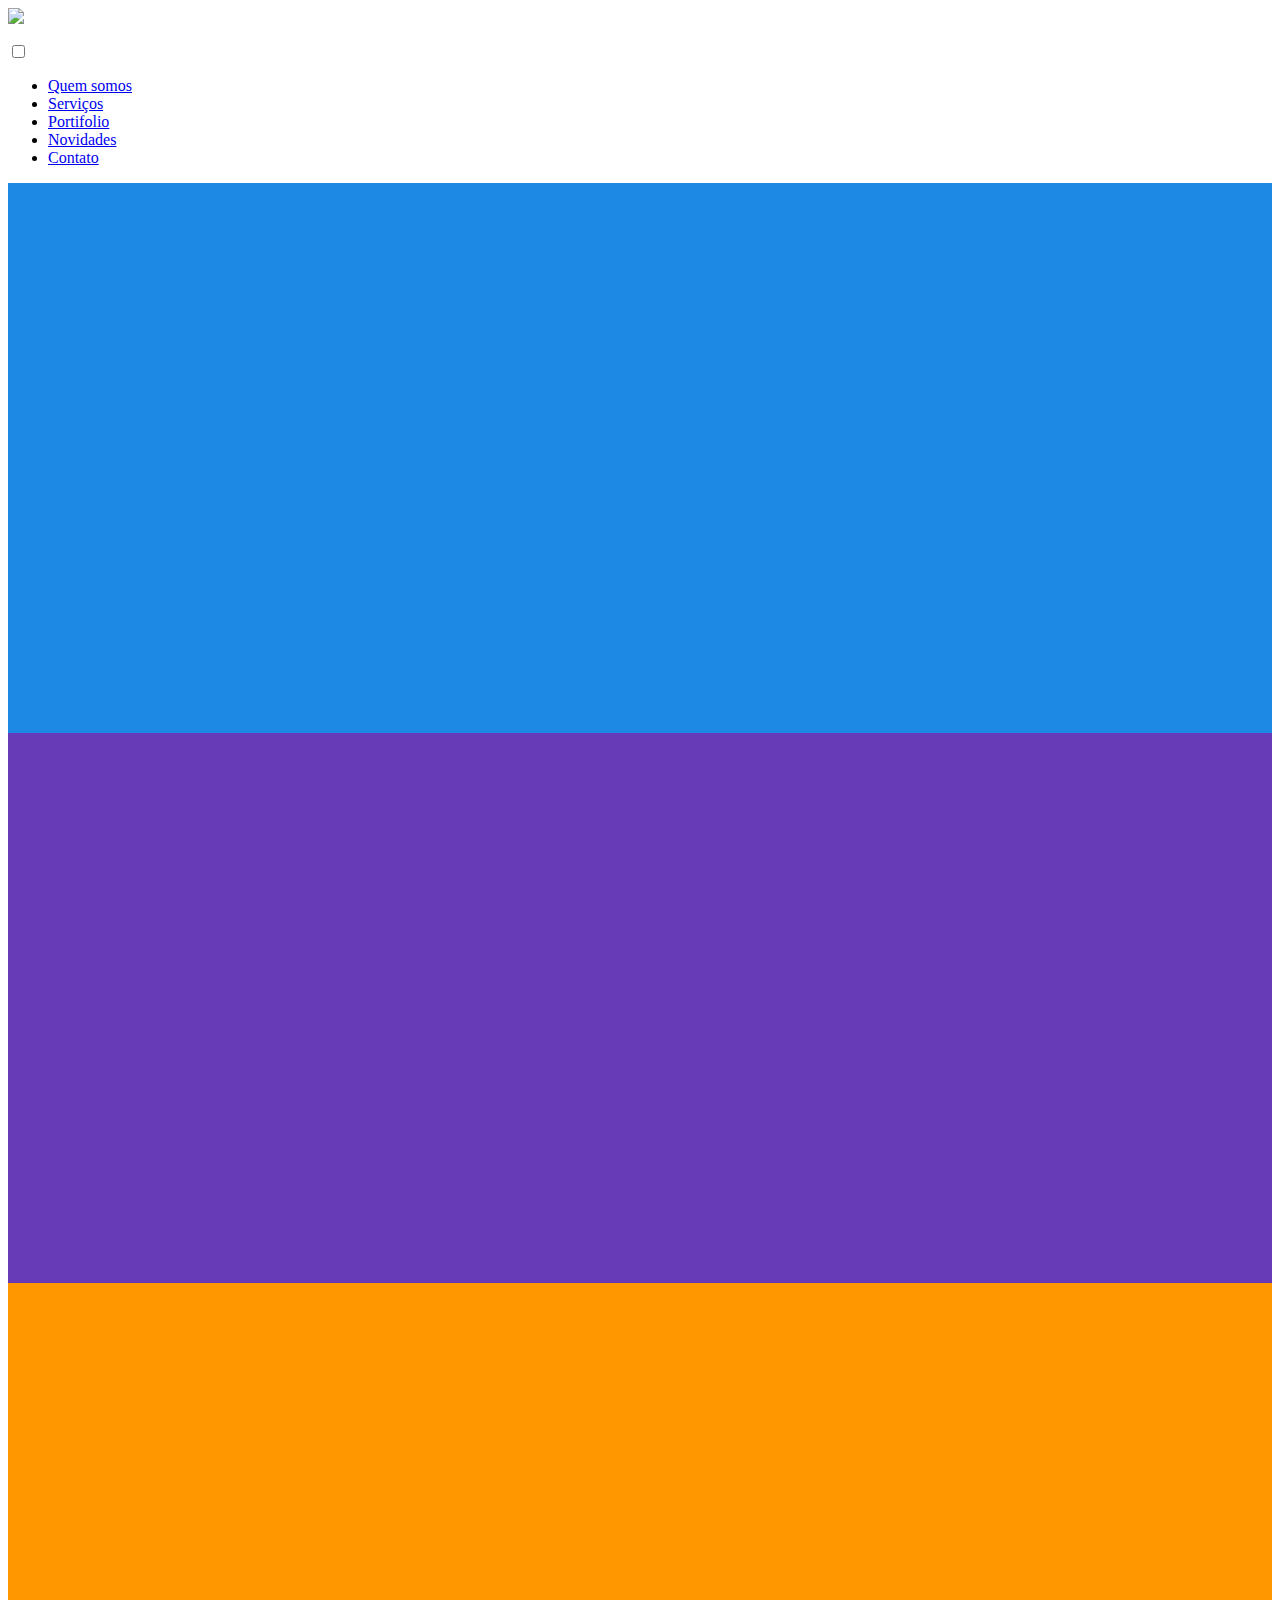
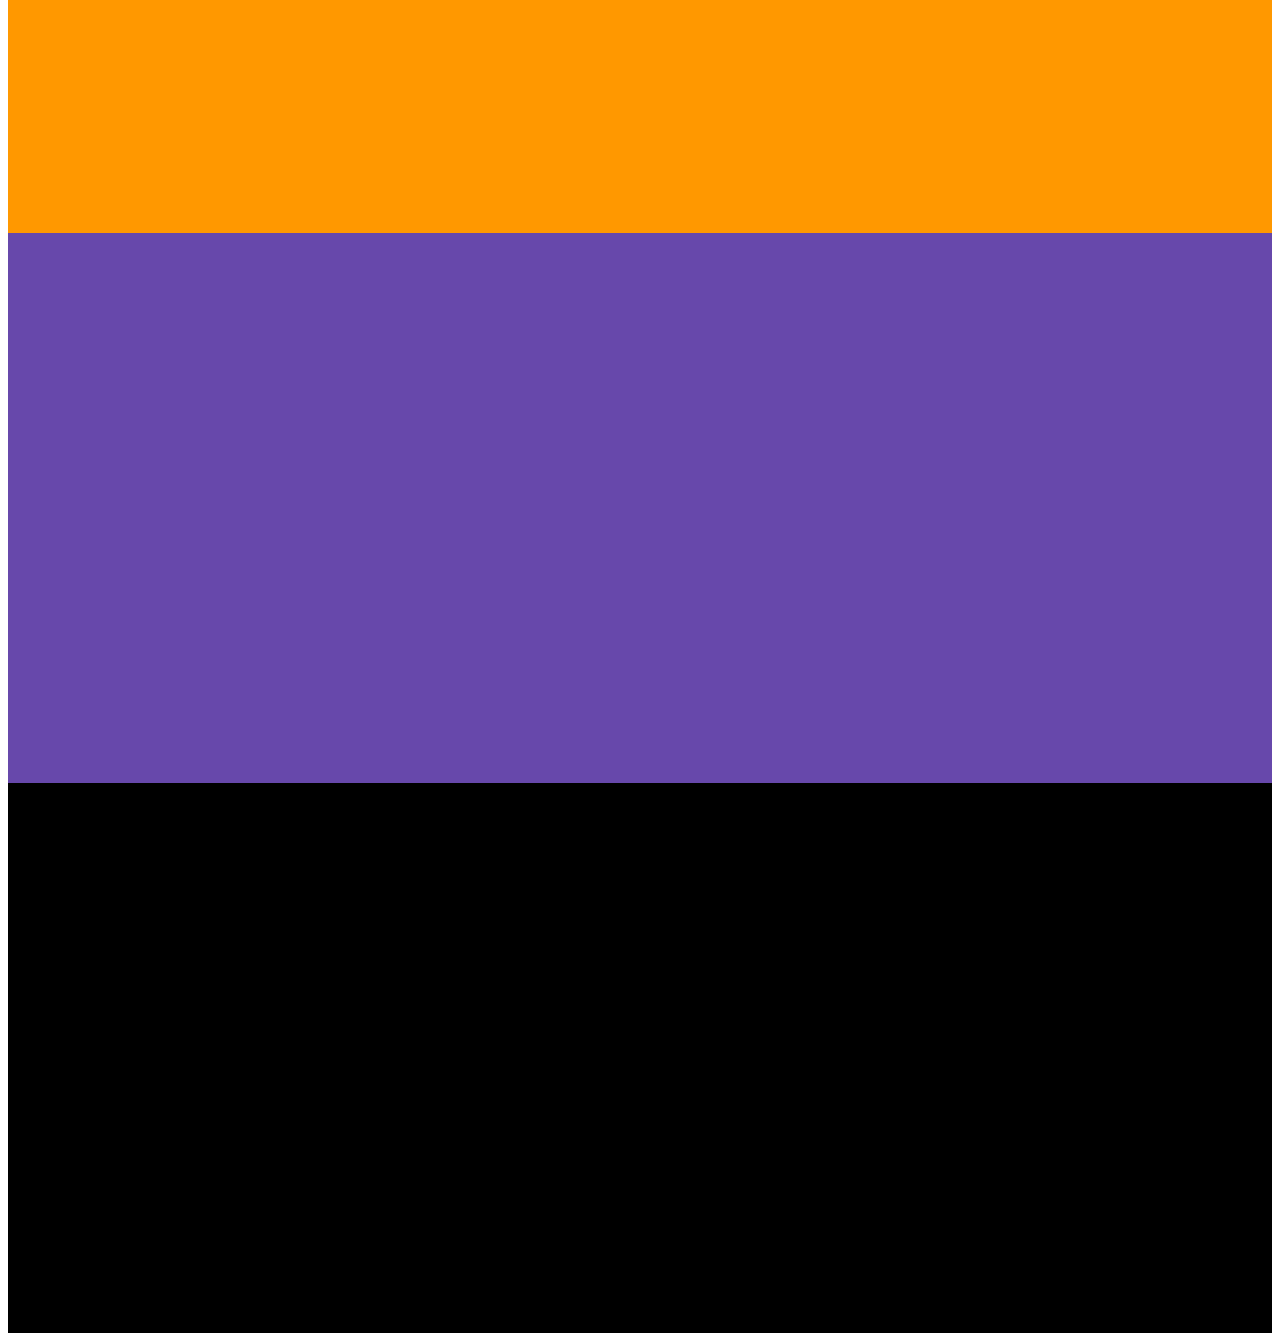
==== index.html @ 34e3da26 "Add files via upload" ====
<!DOCTYPE HTML PUBLIC "-//W3C//DTD HTML 4.01 Transitional//EN"
"http://www.w3.org/TR/html4/loose.dtd">
<html xmlns="http://www.w3.org/1999/xhtml">
    <head>
        <meta http-equiv="Content-Type" content="text/html; charset=utf-8" />
        <title>PMX Desing -Criação e desenvolvimento de Sites e Lojas Virtuais</title>
        
        <link rel="stylesheet" type="text/css" href="css/menu.css">
        <link rel="stylesheet" type="text/css" href="css/bootsnav.css">
        <link rel="stylesheet" type="text/css" href="css/bootstrap.min.css">
        
        <script src="js/bootstrap.min.js"></script>
        
        <script src="js/bootsnav.js"></script>


<script type="text/javascript">
	
var $mainMenu = $('#main-menu').on('click', 'span.sub-arrow', function(e) {
		// toggle the sub menu on sub arrow click in collapsible mode
		var obj = $mainMenu.data('smartmenus');
		if (obj.isCollapsible()) {
			var $item = $(this).parent(),
				$sub = $item.parent().dataSM('sub'),
				subIsVisible = $sub.dataSM('shown-before') && $sub.is(':visible');
			$sub.dataSM('arrowClicked', true);
			obj.itemActivate($item);
			if (subIsVisible) {
				obj.menuHide($sub);
			}
			e.stopPropagation();
			e.preventDefault();
		}
	}).bind({
		// don't show the sub menu in collapsible mode unless the sub arrow is clicked
		'beforeshow.smapi': function(e, menu) {
			var obj = $mainMenu.data('smartmenus');
			if (obj.isCollapsible()) {
				var $menu = $(menu);
				if (!$menu.dataSM('arrowClicked')) {
					return false;
				}
				$menu.removeDataSM('arrowClicked');
			}
		},
		'show.smapi': function(e, menu) {
			$(menu).dataSM('parent-a').children('span.sub-arrow').text('-');
		},
		'hide.smapi': function(e, menu) {
			$(menu).dataSM('parent-a').children('span.sub-arrow').text('+');
		}
	});
	
</script>
<style>
  body {
      position: relative;
  }
  #section1 {padding-top:50px;height:500px;color: #fff; background-color: #1E88E5;}
  #section2 {padding-top:50px;height:500px;color: #fff; background-color: #673ab7;}
  #section3 {padding-top:50px;height:500px;color: #fff; background-color: #ff9800;}
  #section4 {padding-top:50px;height:500px;color: #fff; background-color: #6748ab;}
  #section5 {padding-top:50px;height:500px;color: #fff; background-color: #000000;}

        </style>  
    </head>
<body scroll="yes">
	<header>
		<nav class="navbar navbar-default navbar-fixed-top ">
<!-- Mobile menu toggle button (hamburger/x icon) -->

  <div class="container-fluid">
    <div class="navbar-header">
     <a  class="logo-display" href="index.html"><img src="img/nome.gif" /> <br /><br /></a>
    </div>
    <input id="main-menu-state" type="checkbox" />
<label class="main-menu-btn" for="main-menu-state">
  <span class="main-menu-btn-icon"> </span>
</label>

    <ul id="main-menu" class="nav navbar-nav">
      <li ><a href="#section1">Quem somos</a></li>
      <li ><a href="#section2">Serviços</a></li>
      <li><a href="#section3">Portifolio</a></li>
      <li><a href="#section4">Novidades</a></li>
      <li><a href="#section5">Contato</a></li>
    </ul>
  </div>
</nav>	
  
	</header>
	<section >
		<header>
				
		</header>
 		<article>
 			<div id="section1" class="container-fluid">
 			 
 			 <!-- TEXTO-->
 
  		  	</div>
   			<div id="section2" class="container-fluid">
  
   			 <!-- TEXTO-->	
   			 
   			</div>
  		    <div id="section3" class="container-fluid">
 			
 			<!-- TEXTO-->
  			
  			</div>
  	  		<div id="section4" class="container-fluid">
  			
  			<!-- TEXTO-->
  			
  			</div>
  	  	  	<div id="section5" class="container-fluid">
  			
  			<!-- TEXTO-->
  			
  			</div>

 		</article>

	</section>
	<aside>

	</aside>
	<footer>

	</footer>
</body>
</html>
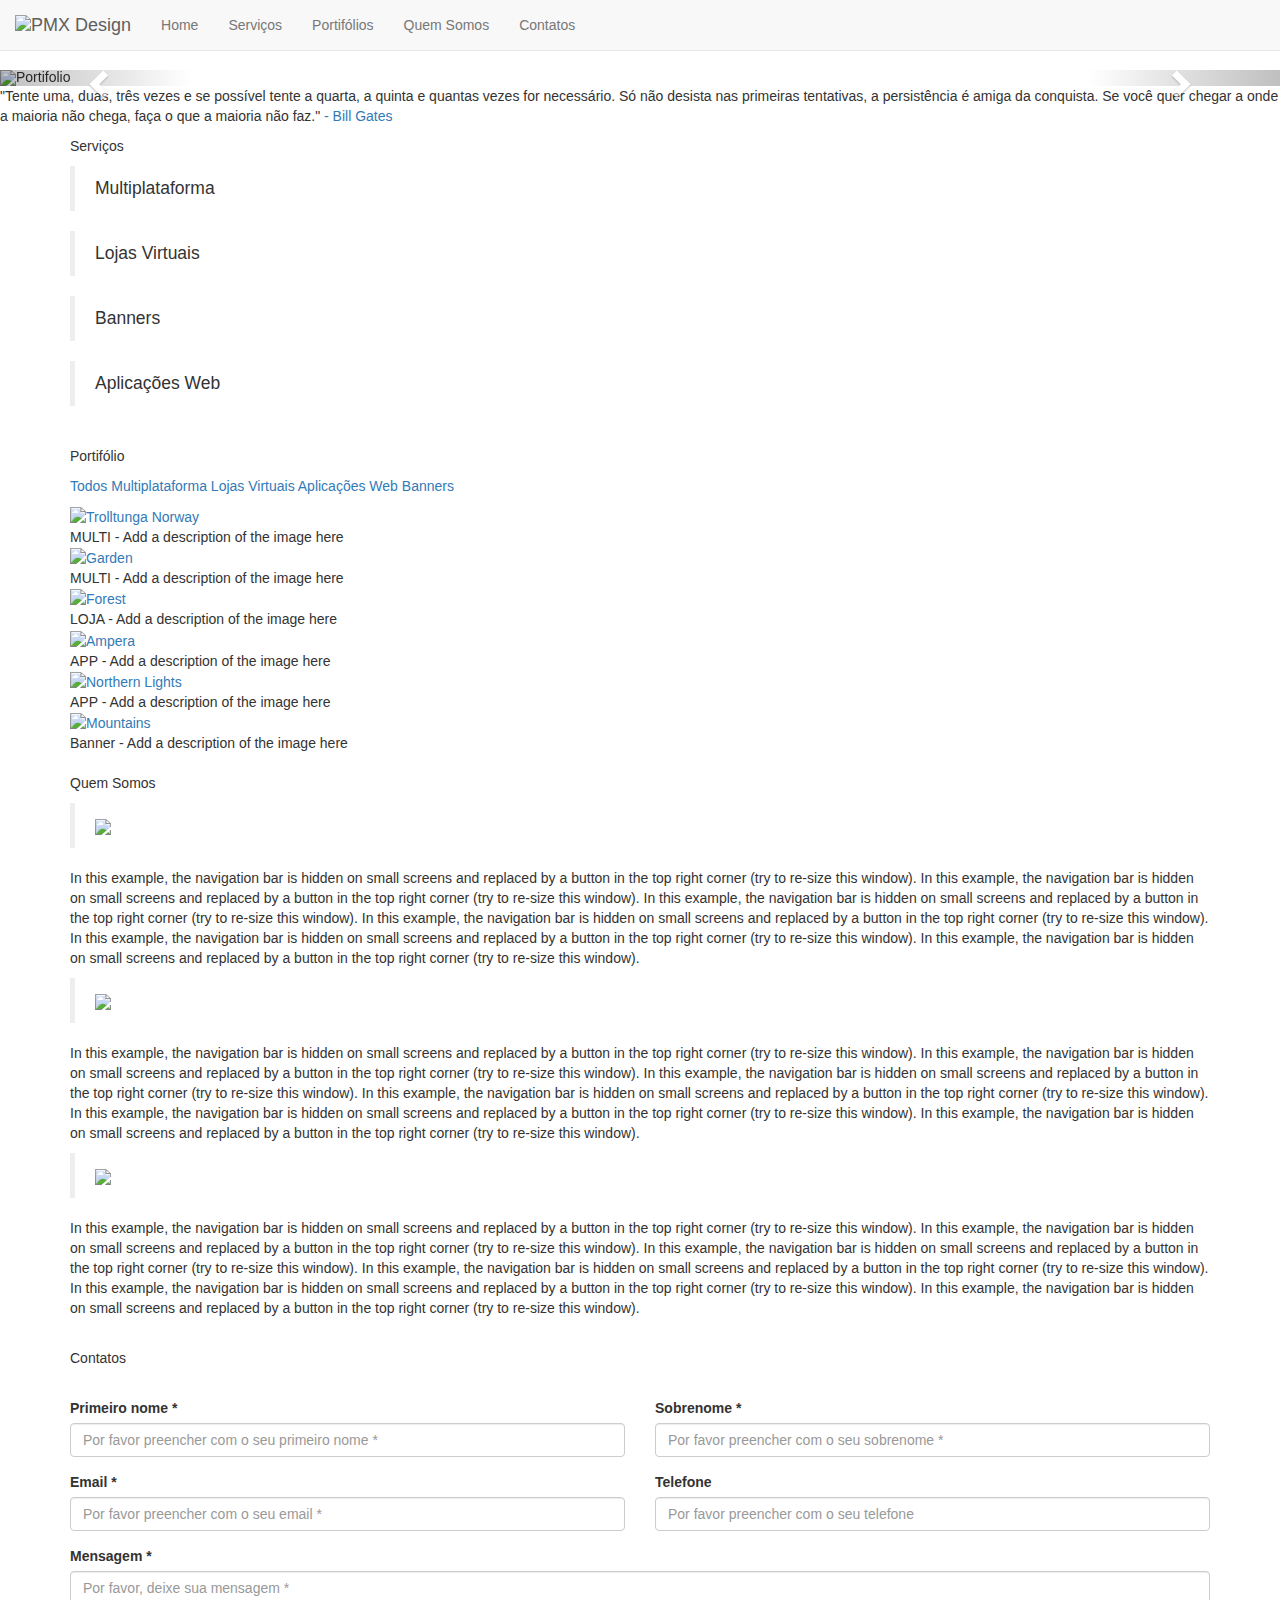
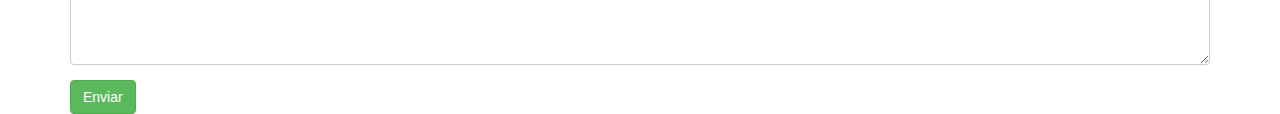
==== commit 3e27e41b: "Nova pagina inicial, bem mais completa" ====
--- a/index.html
+++ b/index.html
@@ -1,134 +1,349 @@
-<!DOCTYPE HTML PUBLIC "-//W3C//DTD HTML 4.01 Transitional//EN"
-"http://www.w3.org/TR/html4/loose.dtd">
-<html xmlns="http://www.w3.org/1999/xhtml">
-    <head>
-        <meta http-equiv="Content-Type" content="text/html; charset=utf-8" />
-        <title>PMX Desing -Criação e desenvolvimento de Sites e Lojas Virtuais</title>
-        
-        <link rel="stylesheet" type="text/css" href="css/menu.css">
-        <link rel="stylesheet" type="text/css" href="css/bootsnav.css">
-        <link rel="stylesheet" type="text/css" href="css/bootstrap.min.css">
-        
-        <script src="js/bootstrap.min.js"></script>
-        
-        <script src="js/bootsnav.js"></script>
-
-
-<script type="text/javascript">
-	
-var $mainMenu = $('#main-menu').on('click', 'span.sub-arrow', function(e) {
-		// toggle the sub menu on sub arrow click in collapsible mode
-		var obj = $mainMenu.data('smartmenus');
-		if (obj.isCollapsible()) {
-			var $item = $(this).parent(),
-				$sub = $item.parent().dataSM('sub'),
-				subIsVisible = $sub.dataSM('shown-before') && $sub.is(':visible');
-			$sub.dataSM('arrowClicked', true);
-			obj.itemActivate($item);
-			if (subIsVisible) {
-				obj.menuHide($sub);
-			}
-			e.stopPropagation();
-			e.preventDefault();
-		}
-	}).bind({
-		// don't show the sub menu in collapsible mode unless the sub arrow is clicked
-		'beforeshow.smapi': function(e, menu) {
-			var obj = $mainMenu.data('smartmenus');
-			if (obj.isCollapsible()) {
-				var $menu = $(menu);
-				if (!$menu.dataSM('arrowClicked')) {
-					return false;
-				}
-				$menu.removeDataSM('arrowClicked');
-			}
-		},
-		'show.smapi': function(e, menu) {
-			$(menu).dataSM('parent-a').children('span.sub-arrow').text('-');
-		},
-		'hide.smapi': function(e, menu) {
-			$(menu).dataSM('parent-a').children('span.sub-arrow').text('+');
-		}
-	});
-	
-</script>
-<style>
-  body {
-      position: relative;
-  }
-  #section1 {padding-top:50px;height:500px;color: #fff; background-color: #1E88E5;}
-  #section2 {padding-top:50px;height:500px;color: #fff; background-color: #673ab7;}
-  #section3 {padding-top:50px;height:500px;color: #fff; background-color: #ff9800;}
-  #section4 {padding-top:50px;height:500px;color: #fff; background-color: #6748ab;}
-  #section5 {padding-top:50px;height:500px;color: #fff; background-color: #000000;}
-
-        </style>  
-    </head>
-<body scroll="yes">
-	<header>
-		<nav class="navbar navbar-default navbar-fixed-top ">
-<!-- Mobile menu toggle button (hamburger/x icon) -->
-
+<!DOCTYPE html>
+<html lang="en">
+<head>
+  <title>PMX Design</title>
+  <meta charset="utf-8">
+  <meta name="viewport" content="width=device-width, initial-scale=1">
+  <link rel="stylesheet" href="http://maxcdn.bootstrapcdn.com/bootstrap/3.3.7/css/bootstrap.min.css">
+  <script src="https://ajax.googleapis.com/ajax/libs/jquery/1.12.4/jquery.min.js"></script>
+  <script src="http://maxcdn.bootstrapcdn.com/bootstrap/3.3.7/js/bootstrap.min.js"></script>
+  <script src="js/portifolio.js"></script>
+  <link rel="stylesheet" type="text/css" href="css/pmxdesign.css">
+  <link rel="stylesheet" type="text/css" href="css/menu.css">
+  <link rel="icon"  href="img/Logo/pmx_transparente.png">
+</head>
+<body>
+
+<nav class="navbar navbar-default navbar-fixed-top">
   <div class="container-fluid">
     <div class="navbar-header">
-     <a  class="logo-display" href="index.html"><img src="img/nome.gif" /> <br /><br /></a>
+      <button type="button" class="navbar-toggle" data-toggle="collapse" data-target="#myNavbar">
+        <span class="icon-bar"></span>
+        <span class="icon-bar"></span>
+        <span class="icon-bar"></span>
+      </button>
+      <a class="navbar-brand" href="#"><img src="img/Logo/pmx_transparente.png" alt="PMX Design"> </a>
     </div>
-    <input id="main-menu-state" type="checkbox" />
-<label class="main-menu-btn" for="main-menu-state">
-  <span class="main-menu-btn-icon"> </span>
-</label>
-
-    <ul id="main-menu" class="nav navbar-nav">
-      <li ><a href="#section1">Quem somos</a></li>
-      <li ><a href="#section2">Serviços</a></li>
-      <li><a href="#section3">Portifolio</a></li>
-      <li><a href="#section4">Novidades</a></li>
-      <li><a href="#section5">Contato</a></li>
-    </ul>
+    <div class="collapse navbar-collapse" id="myNavbar">
+
+      <ul class="nav navbar-nav">
+		<li><a href="#home"class="topnav-link">Home</a></li>
+        <li><a href="#servicos"class="topnav-link">Serviços</a></li>
+        <li><a href="#portifolio"class="topnav-link">Portifólios</a></li>
+        <li><a href="#quemsomos"class="topnav-link">Quem Somos</a></li>
+        <li><a href="#contatos"class="topnav-link">Contatos</a></li>
+      </ul>
+    </div>
   </div>
-</nav>	
+</nav>
+  <div class="container-full" id="home">
+  <h1 style="color: white"> PMX Design </h1>
   
-	</header>
-	<section >
-		<header>
-				
-		</header>
- 		<article>
- 			<div id="section1" class="container-fluid">
- 			 
- 			 <!-- TEXTO-->
- 
-  		  	</div>
-   			<div id="section2" class="container-fluid">
+	<div id="myCarousel" class="carousel slide" data-ride="carousel">
+    <!-- Indicators -->
+    <ol class="carousel-indicators">
+      <li data-target="#myCarousel" data-slide-to="0" class="active"></li>
+      <li data-target="#myCarousel" data-slide-to="1"></li>
+      <li data-target="#myCarousel" data-slide-to="2"></li>
+      <li data-target="#myCarousel" data-slide-to="3"></li>
+    </ol>
+
+    <!-- Wrapper for slides -->
+    <div class="carousel-inner" role="listbox">
+
+      <div class="item active">
+        <img src="img/SlideShow/slide1.jpg" alt="Portifolio" />
+        <div class="carousel-caption">
+          <h3>Portifolio</h3>
+          <p>Aqui fica uma imagem do site que criamos com link para o site</p>
+        </div>
+      </div>
+
+      <div class="item">
+        <img src="img/SlideShow/slide2.jpg" alt="Chania" />
+        <div class="carousel-caption">
+          <h3>Novidades</h3>
+          <p>Imagem com link de alguma novidades com possivel link para a reportagem.</p>
+        </div>
+      </div>
+    
+      <div class="item">
+        <img src="img/SlideShow/slide3.jpg" alt="Flower" />
+        <div class="carousel-caption">
+          <h3>Flowers</h3>
+          <p>Beatiful flowers in Kolymbari, Crete.</p>
+        </div>
+      </div>
+
+      <div class="item">
+        <img src="img/SlideShow/slide3.png" alt="Flower" />
+        <div class="carousel-caption">
+          <h3>Flowers</h3>
+          <p>Beatiful flowers in Kolymbari, Crete.</p>
+        </div>
+      </div>
   
-   			 <!-- TEXTO-->	
-   			 
-   			</div>
-  		    <div id="section3" class="container-fluid">
- 			
- 			<!-- TEXTO-->
-  			
-  			</div>
-  	  		<div id="section4" class="container-fluid">
-  			
-  			<!-- TEXTO-->
-  			
-  			</div>
-  	  	  	<div id="section5" class="container-fluid">
-  			
-  			<!-- TEXTO-->
-  			
-  			</div>
-
- 		</article>
-
-	</section>
-	<aside>
-
-	</aside>
-	<footer>
-
-	</footer>
+    </div>
+
+    <!-- Left and right controls -->
+    <a class="left carousel-control" href="#myCarousel" role="button" data-slide="prev">
+      <span class="glyphicon glyphicon-chevron-left" aria-hidden="true"></span>
+      <span class="sr-only">Previous</span>
+    </a>
+    <a class="right carousel-control" href="#myCarousel" role="button" data-slide="next">
+      <span class="glyphicon glyphicon-chevron-right" aria-hidden="true"></span>
+      <span class="sr-only">Next</span>
+    </a>
+  </div>
+ <div class="bill-gates">
+	<p class="texto-bill-gates">"Tente uma, duas, três vezes e se possível tente a quarta, a quinta e quantas vezes for necessário. Só não desista nas primeiras tentativas, a persistência é amiga da conquista. Se você quer chegar a onde a maioria não chega, 
+	faça o que a maioria não faz."  <a>  - Bill Gates	</a></p>
+ </div>
+<div class="servicos" id="servicos">
+	<div class="container">
+	
+	<div class="titulos"><p>Serviços</p></div>
+		<blockquote  class="sub_servicos" data-toggle="modal" data-target="#myModal"><p>Multiplataforma </p></blockquote>
+			  
+			<div class="modal fade" id="myModal" role="dialog">
+    			<div class="modal-dialog">  
+			      <div class="modal-content">
+        			<div class="modal-header">
+          				<button type="button" class="close" data-dismiss="modal">&times;</button>
+          				<h4 class="modal-title">Multiplataforma</h4>
+        			</div>
+        			<div class="modal-body">
+          				<p><h4> O que é Multiplataforma?</h4></p>
+          				<p>Diz-se multiplataforma um programa ou sistema que pode ser executado em mais do que uma plataforma, como o Mozilla Firefox, ou que executa programas ou sistemas de mais de uma plataforma.</p>
+        			</div>
+        		  </div>
+      			</div>
+      		</div>
+      
+      
+		<blockquote class="sub_servicos" data-toggle="modal" data-target="#LojaVirtual"><p> Lojas Virtuais </p></blockquote>
+		
+						<div class="modal fade" id="LojaVirtual" role="dialog">
+    			<div class="modal-dialog">  
+			      <div class="modal-content">
+        			<div class="modal-header">
+          				<button type="button" class="close" data-dismiss="modal">&times;</button>
+          				<h4 class="modal-title">Loja Virtual</h4>
+        			</div>
+        			<div class="modal-body">
+          				<p><h4> O que é Loja Virtual?</h4></p>
+          				<p>Diz-se multiplataforma um programa ou sistema que pode ser executado em mais do que uma plataforma, como o Mozilla Firefox, ou que executa programas ou sistemas de mais de uma plataforma.</p>
+        			</div>
+        		  </div>
+      			</div>
+      		</div>
+      		
+		<blockquote class="sub_servicos" data-toggle="modal" data-target="#Banner"><p> Banners</p></blockquote>
+		
+					<div class="modal fade" id="Banner" role="dialog">
+    			<div class="modal-dialog">  
+			      <div class="modal-content">
+        			<div class="modal-header">
+          				<button type="button" class="close" data-dismiss="modal">&times;</button>
+          				<h4 class="modal-title">Banner</h4>
+        			</div>
+        			<div class="modal-body">
+          				<p><h4> O que é Banners?</h4></p>
+          				<p>Diz-se multiplataforma um programa ou sistema que pode ser executado em mais do que uma plataforma, como o Mozilla Firefox, ou que executa programas ou sistemas de mais de uma plataforma.</p>
+        			</div>
+        		  </div>
+      			</div>
+      		</div>
+      		
+		<blockquote class="sub_servicos" data-toggle="modal" data-target="#AppWeb"><p> Aplicações Web </p></blockquote>
+		
+					<div class="modal fade" id="AppWeb" role="dialog">
+    			<div class="modal-dialog">  
+			      <div class="modal-content">
+        			<div class="modal-header">
+          				<button type="button" class="close" data-dismiss="modal">&times;</button>
+          				<h4 class="modal-title">Aplicação Web</h4>
+        			</div>
+        			<div class="modal-body">
+          				<p><h4> O que é Aplicação Web?</h4></p>
+          				<p>Diz-se multiplataforma um programa ou sistema que pode ser executado em mais do que uma plataforma, como o Mozilla Firefox, ou que executa programas ou sistemas de mais de uma plataforma.</p>
+        			</div>
+        		  </div>
+      			</div>
+      		</div>
+	</div>
+</div>
+<div class="portifolio" id="portifolio">
+	<div class="container">
+	<br />
+		<div class="titulos"><p>Portifólio</p></div>
+		<p class="sub_titulo">
+			<a class="sub_titulos" onclick = "todos_port();">Todos</a>
+			<a class="sub_titulos" onclick = "multi_port();">Multiplataforma</a>
+			<a class="sub_titulos" onclick = "loja_port();">Lojas Virtuais</a>
+			<a class="sub_titulos" onclick = "app_port();">Aplicações Web</a>
+			<a class="sub_titulos" onclick = "banner_port();">Banners</a>
+		</p>
+		<div class="responsive">
+		  <div class="img" id="multi1">
+		    <a target="_blank" href="img_fjords.jpg">
+		      <img src="img_fjords.jpg" alt="Trolltunga Norway" width="300" height="200">
+		    </a>
+		    <div class="desc">MULTI - Add a description of the image here</div>
+		  </div>
+		</div>
+		
+		
+		<div class="responsive">
+		  <div class="img" id="multi2">
+		    <a target="_blank" href="img_forest.jpg">
+		      <img src="img_forest.jpg" alt="Garden" width="600" height="400">
+		    </a>
+		    <div class="desc">MULTI - Add a description of the image here</div>
+		  </div>
+		</div>
+		
+		<div class="responsive">
+		  <div class="img" id="loja1">
+		    <a target="_blank" href="img_forest.jpg">
+		      <img src="img_forest.jpg" alt="Forest" width="600" height="400">
+		    </a>
+		    <div class="desc">LOJA - Add a description of the image here</div>
+		  </div>
+		</div>
+		
+		<div class="responsive">
+		  <div class="img"  id="app1">
+		    <a target="_blank" href="img_lights.jpg">
+		      <img src="img_lights.jpg" alt="Ampera" width="600" height="400">
+		    </a>
+		    <div class="desc">APP - Add a description of the image here</div>
+		  </div>
+		</div>
+				<div class="responsive">
+		  <div class="img"  id="app2">
+		    <a target="_blank" href="img_lights.jpg">
+		      <img src="img_lights.jpg" alt="Northern Lights" width="600" height="400">
+		    </a>
+		    <div class="desc">APP - Add a description of the image here</div>
+		  </div>
+		</div>
+		
+		<div class="responsive">
+		  <div class="img"  id="banner1">
+		    <a target="_blank" href="img_mountains.jpg">
+		      <img src="img_mountains.jpg" alt="Mountains" width="600" height="400">
+		    </a>
+		    <div class="desc">Banner - Add a description of the image here</div>
+		  </div>
+		</div>
+	</div>
+</div>
+<div class="quemsomos" id="quemsomos">
+	<div class="container">
+	<br />
+		<div class="titulos"><p>Quem Somos</p></div>
+		<div style="display:inline-block;">
+		<blockquote class="fotos-left"><img class="picture" src="img/pictures/Pedro_Alves.jpg" /></blockquote>
+		<div class="description_right"><p>In this example, the navigation bar is hidden on small screens and replaced by a button in the top right corner (try to re-size this window).
+		In this example, the navigation bar is hidden on small screens and replaced by a button in the top right corner (try to re-size this window).
+		In this example, the navigation bar is hidden on small screens and replaced by a button in the top right corner (try to re-size this window).
+		In this example, the navigation bar is hidden on small screens and replaced by a button in the top right corner (try to re-size this window).
+		In this example, the navigation bar is hidden on small screens and replaced by a button in the top right corner (try to re-size this window).
+		In this example, the navigation bar is hidden on small screens and replaced by a button in the top right corner (try to re-size this window).
+		</p>
+		</div>
+		</div>
+		<br />
+		<div style="display:inline-block;">
+		<blockquote class="fotos-right"><img class="picture" src="img/pictures/Francisco_Andreolli.jpg" /></blockquote>
+		<div class="description_left"><p >In this example, the navigation bar is hidden on small screens and replaced by a button in the top right corner (try to re-size this window).
+		In this example, the navigation bar is hidden on small screens and replaced by a button in the top right corner (try to re-size this window).
+		In this example, the navigation bar is hidden on small screens and replaced by a button in the top right corner (try to re-size this window).
+		In this example, the navigation bar is hidden on small screens and replaced by a button in the top right corner (try to re-size this window).
+		In this example, the navigation bar is hidden on small screens and replaced by a button in the top right corner (try to re-size this window).
+		In this example, the navigation bar is hidden on small screens and replaced by a button in the top right corner (try to re-size this window).</p>
+		</div>
+		</div>
+		<br />
+		<div style="display:inline-block;">
+		<blockquote class="fotos-left"><img class="picture" src="img/pictures/Ricardo_Maldonado.jpg" /></blockquote>
+		<div class="description_right"><p>In this example, the navigation bar is hidden on small screens and replaced by a button in the top right corner (try to re-size this window).
+		In this example, the navigation bar is hidden on small screens and replaced by a button in the top right corner (try to re-size this window).
+		In this example, the navigation bar is hidden on small screens and replaced by a button in the top right corner (try to re-size this window).
+		In this example, the navigation bar is hidden on small screens and replaced by a button in the top right corner (try to re-size this window).
+		In this example, the navigation bar is hidden on small screens and replaced by a button in the top right corner (try to re-size this window).
+		In this example, the navigation bar is hidden on small screens and replaced by a button in the top right corner (try to re-size this window).</p>
+		</div>
+		</div>
+	</div>
+</div>
+
+	<div class="contatos" id="contatos">
+	<div class="container">
+	<br />
+			<div class="titulos"><p>Contatos</p></div>
+		<br />
+	
+	
+	<form id="contact-form" method="post" action="php/contact.php" role="form">
+
+    <div class="messages"></div>
+
+    <div class="controls">
+
+        <div class="row">
+            <div class="col-md-6">
+                <div class="form-group">
+                    <label for="form_name">Primeiro nome *</label>
+                    <input id="form_name" type="text" name="name" class="form-control" placeholder="Por favor preencher com o seu primeiro nome *" required="required" data-error="Campo Obrigatório.">
+                    <div class="help-block with-errors"></div>
+                </div>
+            </div>
+            <div class="col-md-6">
+                <div class="form-group">
+                    <label for="form_lastname">Sobrenome *</label>
+                    <input id="form_lastname" type="text" name="surname" class="form-control" placeholder="Por favor preencher com o seu sobrenome *" required="required" data-error="Campo Obrigatório.">
+                    <div class="help-block with-errors"></div>
+                </div>
+            </div>
+        </div>
+        <div class="row">
+            <div class="col-md-6">
+                <div class="form-group">
+                    <label for="form_email">Email *</label>
+                    <input id="form_email" type="email" name="email" class="form-control" placeholder="Por favor preencher com o seu email *" required="required" data-error="Campo Obrigatório.">
+                    <div class="help-block with-errors"></div>
+                </div>
+            </div>
+            <div class="col-md-6">
+                <div class="form-group">
+                    <label for="form_phone">Telefone</label>
+                    <input id="form_phone" type="tel" name="phone" class="form-control" placeholder="Por favor preencher com o seu telefone">
+                    <div class="help-block with-errors"></div>
+                </div>
+            </div>
+        </div>
+        <div class="row">
+            <div class="col-md-12">
+                <div class="form-group">
+                    <label for="form_message">Mensagem *</label>
+                    <textarea id="form_message" name="message" class="form-control" placeholder="Por favor, deixe sua mensagem *" rows="4" required="required" data-error="Por favor, deixe sua mensagem."></textarea>
+                    <div class="help-block with-errors"></div>
+                </div>
+            </div>
+            <div class="col-md-12">
+                <input type="submit" class="btn btn-success btn-send" value="Enviar">
+            </div>
+        </div>
+    </div>
+
+</form>
+	
+	
+	  
+</div>
+</div>
+</div>
 </body>
 </html>
-
--- a/css/menu.css
+++ b/css/menu.css
@@ -0,0 +1,80 @@
+.main-menu-btn {
+  position: relative;
+  display: inline-block;
+  width: 28px;
+  height: 28px;
+  text-indent: 28px;
+  white-space: nowrap;
+  overflow: hidden;
+  cursor: pointer;
+  -webkit-tap-highlight-color: rgba(0,0,0,0);
+
+}
+/* hamburger icon */
+.main-menu-btn-icon, .main-menu-btn-icon:before, .main-menu-btn-icon:after {
+  position: absolute;
+  top: 50%;
+  left: 2px;
+  height: 2px;
+  width: 24px;
+  background: #bbb;
+  -webkit-transition: all 0.25s;
+  transition: all 0.25s;
+
+}
+.main-menu-btn-icon:before {
+  content: '';
+  top: -7px;
+  left: 0;
+
+}
+.main-menu-btn-icon:after {
+  content: '';
+  top: 7px;
+  left: 0;
+
+}
+/* x icon */
+#main-menu-state:checked ~ .main-menu-btn .main-menu-btn-icon {
+  height: 0;
+  background: transparent;
+}
+#main-menu-state:checked ~ .main-menu-btn .main-menu-btn-icon:before {
+  top: 0;
+  -webkit-transform: rotate(-45deg);
+  transform: rotate(-45deg);
+}
+#main-menu-state:checked ~ .main-menu-btn .main-menu-btn-icon:after {
+  top: 0;
+  -webkit-transform: rotate(45deg);
+  transform: rotate(45deg);
+}
+/* hide menu state checkbox (keep it visible to screen readers) */
+#main-menu-state {
+  position: absolute;
+  width: 1px;
+  height: 1px;
+  margin: -1px;
+  border: 0;
+  padding: 0;
+  overflow: hidden;
+  clip: rect(1px,1px,1px,1px);
+}
+/* hide the menu in mobile view */
+#main-menu-state:not(:checked) ~ #main-menu {
+  display: none;
+}
+#main-menu-state:checked ~ #main-menu {
+  display: block;
+}
+@media (min-width: 768px) {
+  /* hide the button in desktop view */
+  .main-menu-btn {
+    position: absolute;
+    top: -99999px;
+  }
+  /* always show the menu in desktop view */
+  #main-menu-state:not(:checked) ~ #main-menu {
+    display: block;
+  }
+}
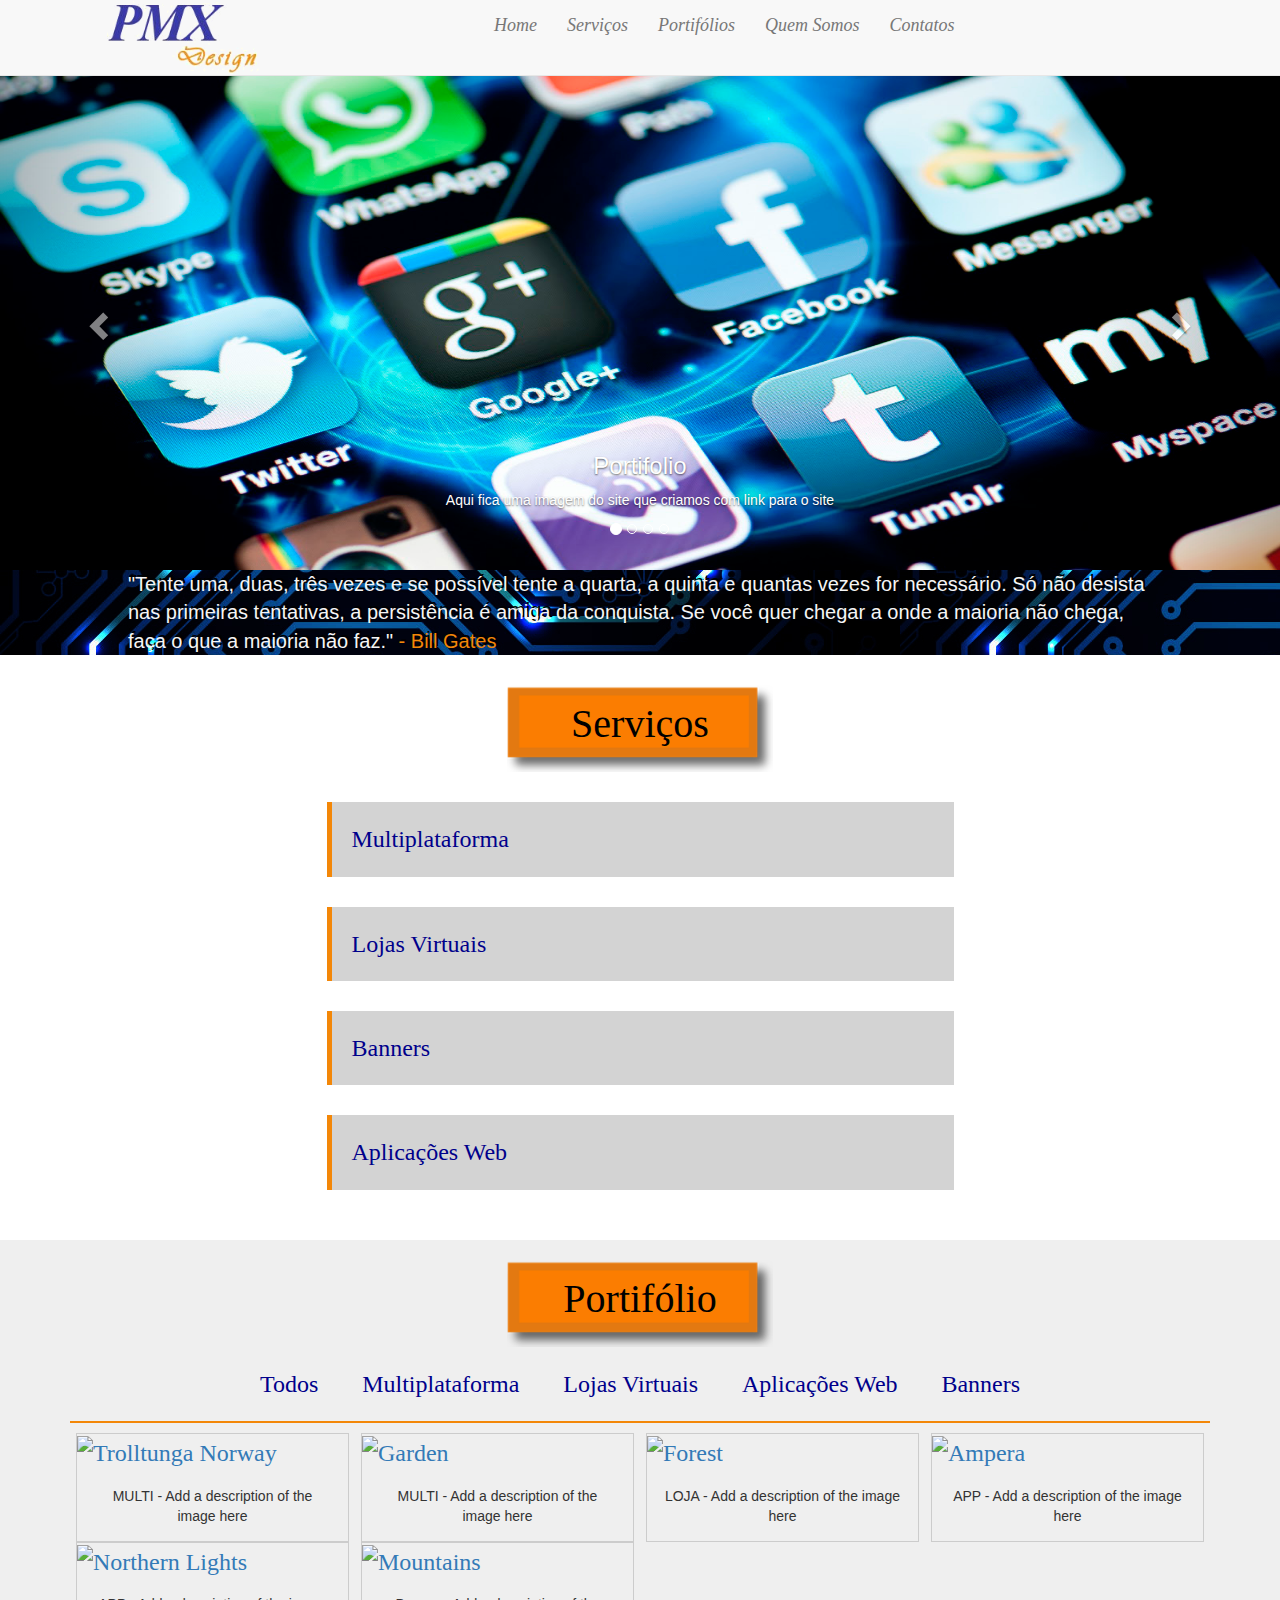
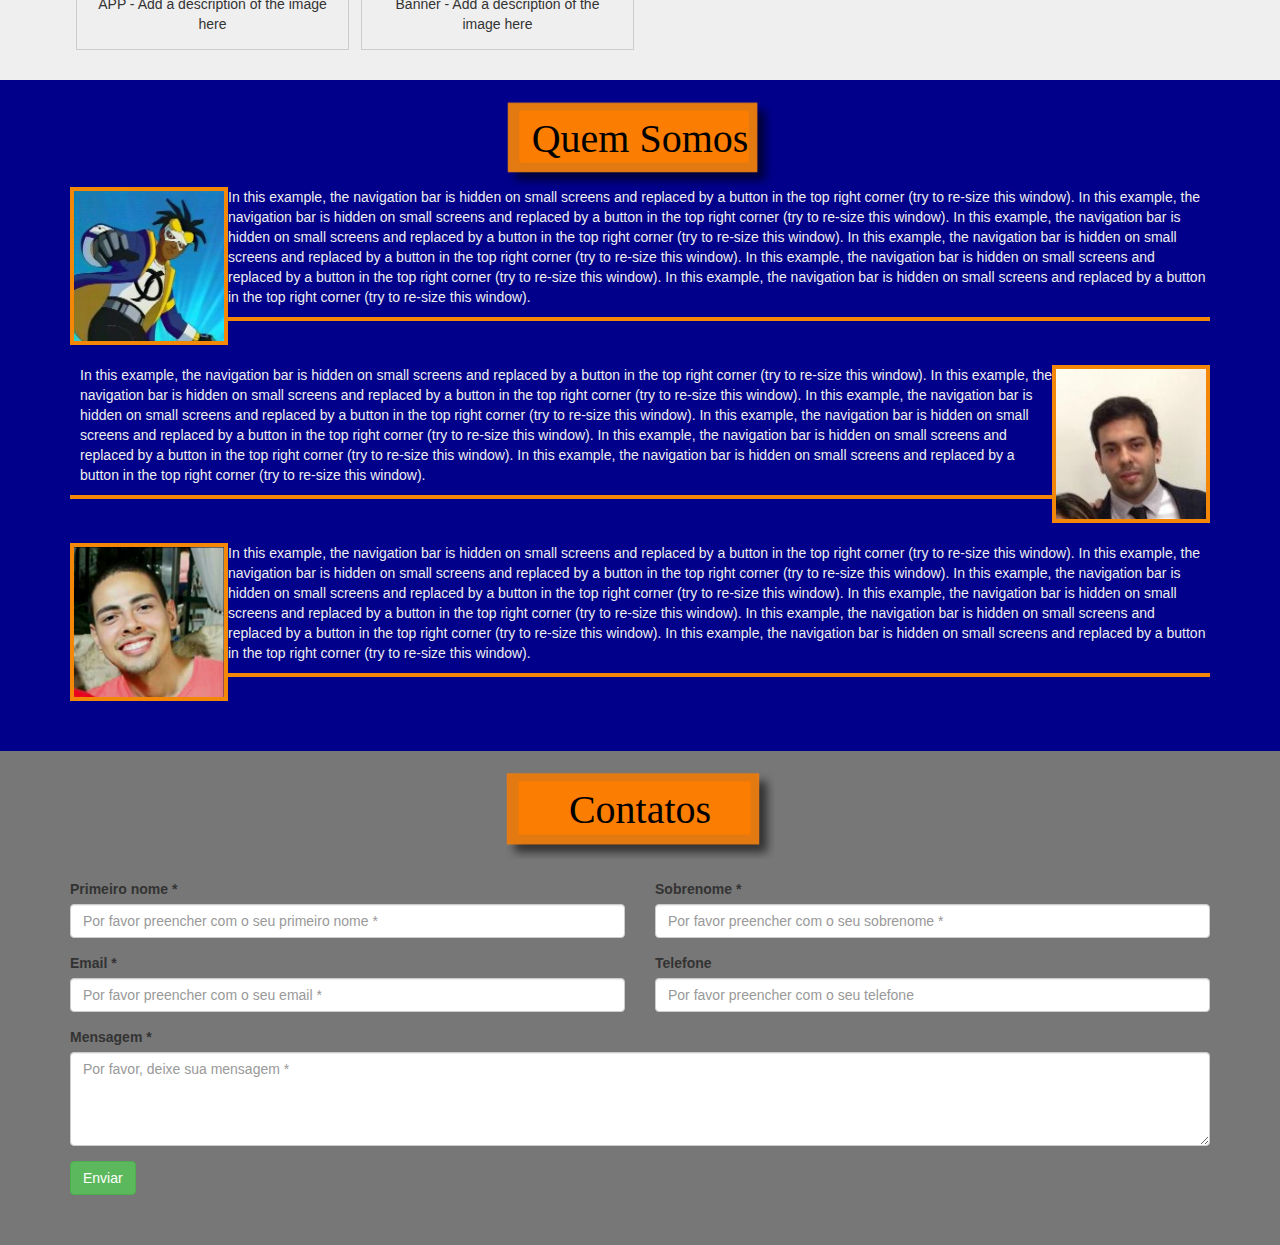
==== commit be16a42c: "Alteração de index" ====
--- a/index.html
+++ b/index.html
@@ -10,7 +10,7 @@
   <script src="js/portifolio.js"></script>
   <link rel="stylesheet" type="text/css" href="css/pmxdesign.css">
   <link rel="stylesheet" type="text/css" href="css/menu.css">
-  <link rel="icon"  href="img/Logo/pmx_transparente.png">
+  <link rel="icon"  href="img/logo/pmx_transparente.png">
 </head>
 <body>
 
@@ -22,7 +22,7 @@
         <span class="icon-bar"></span>
         <span class="icon-bar"></span>
       </button>
-      <a class="navbar-brand" href="#"><img src="img/Logo/pmx_transparente.png" alt="PMX Design"> </a>
+      <a class="navbar-brand" href="#"><img src="img/logo/pmx_transparente.png" alt="PMX Design"> </a>
     </div>
     <div class="collapse navbar-collapse" id="myNavbar">
 
@@ -52,7 +52,7 @@
     <div class="carousel-inner" role="listbox">
 
       <div class="item active">
-        <img src="img/SlideShow/slide1.jpg" alt="Portifolio" />
+        <img src="img/slideshow/slide1.jpg" alt="Portifolio" />
         <div class="carousel-caption">
           <h3>Portifolio</h3>
           <p>Aqui fica uma imagem do site que criamos com link para o site</p>
@@ -60,7 +60,7 @@
       </div>
 
       <div class="item">
-        <img src="img/SlideShow/slide2.jpg" alt="Chania" />
+        <img src="img/slideshow/slide2.jpg" alt="Chania" />
         <div class="carousel-caption">
           <h3>Novidades</h3>
           <p>Imagem com link de alguma novidades com possivel link para a reportagem.</p>
@@ -68,7 +68,7 @@
       </div>
     
       <div class="item">
-        <img src="img/SlideShow/slide3.jpg" alt="Flower" />
+        <img src="img/slideshow/slide3.jpg" alt="Flower" />
         <div class="carousel-caption">
           <h3>Flowers</h3>
           <p>Beatiful flowers in Kolymbari, Crete.</p>
@@ -76,7 +76,7 @@
       </div>
 
       <div class="item">
-        <img src="img/SlideShow/slide3.png" alt="Flower" />
+        <img src="img/slideshow/slide3.png" alt="Flower" />
         <div class="carousel-caption">
           <h3>Flowers</h3>
           <p>Beatiful flowers in Kolymbari, Crete.</p>
--- a/css/pmxdesign.css
+++ b/css/pmxdesign.css
@@ -0,0 +1,225 @@
+
+
+.carousel-inner {
+    width:100%;
+    height:100%;
+    }
+
+.carousel-inner > .item > img,
+  .carousel-inner > .item > a > img {
+      width: 100%;
+      margin: auto;
+
+  }
+  
+  
+  
+  img {
+        max-width: 300px; max-height: 500px;
+        }
+  
+.bill-gates{
+	background-image: url("../img/Fundo_Bill_Gates.jpg");
+}
+
+.bill-gates > .texto-bill-gates {
+margin-left: 10%;
+margin-right: 10%;
+font-family: "arial";
+color:#F5F5F5;
+font-size: 20px;
+text-shadow: 2px -2px black;
+
+}
+
+
+.bill-gates > .texto-bill-gates >  a {
+
+font-family: "arial";
+color:#F38708;
+font-size: 20px;
+text-shadow: 2px -2px black;
+}
+
+a
+{
+font-family: "Arial black";
+font-size: 24px;
+}
+
+.titulos{
+
+padding:10px;
+background-image: url("../img/titulos/titulos.png");
+/*background-size:contain;*/
+background-repeat: no-repeat;
+background-position: center;
+background-size: contain;
+
+}
+
+.titulos > p
+{
+text-align: center;
+color: #000000;
+font-family: "New York";
+font-size: 40px;
+}
+.servicos
+{
+background-color: white;
+margin: 0;
+padding: 20px;
+border:0;
+
+}
+
+.sub_servicos
+{
+ width: 55%;
+    margin: 0 auto;
+    margin-top:30px;
+    margin-bottom: 30px;
+    padding: 20px;
+    border-left-color:#F38708;
+    background: #d3d3d3;
+    font-family: "Bodoni MT";
+    font-size: 24px;
+    color:#00008B	;
+}
+
+.sub_servicos:hover
+{
+	color:#00008B;
+	border-bottom: 2px solid transparent;
+	border-color: #F38708; 
+}
+
+
+/**************************************/
+div.img {
+    border: 1px solid #ccc;
+
+}
+
+div.img:hover {
+    border: 1px solid #777;
+}
+
+div.img img {
+    width: 100%;
+    height: auto;
+}
+
+div.desc {
+    padding: 15px;
+    text-align: center;
+}
+
+* {
+    box-sizing: border-box;
+}
+
+.responsive {
+    padding: 0 6px;
+    float: left;
+    width: 24.99999%;
+}
+
+@media only screen and (max-width: 700px){
+    .responsive {
+        width: 49.99999%;
+        margin: 6px 0;
+    }
+}
+
+@media only screen and (max-width: 500px){
+    .responsive {
+        width: 100%;
+    }
+}
+
+.clearfix:after {
+    content: "";
+    display: table;
+    clear: both;
+}
+
+.sub_titulos
+{
+	padding: 20px;
+	font-family: "Bodoni MT";
+	color:#00008B;
+
+	}
+
+.sub_titulos:hover
+{
+	padding: 20px;
+	font-family: "Bodoni MT";
+	color:#00008B;
+
+}
+
+.sub_titulo
+{
+		text-align: center;
+	border-bottom: 2px solid transparent;
+	border-bottom-color: #F38708;
+	padding: 20px;
+}
+	
+
+    
+.portifolio{
+background-color: #efefef;
+padding-bottom: 30px;
+}
+
+.quemsomos{
+	background-color: #00008B;
+	padding-bottom: 30px;
+}
+
+.fotos-left
+{
+	border: 4px solid transparent;
+	border-color: #F38708;
+	float:left;
+	padding: 0;
+}
+
+.fotos-right
+{
+	border: 4px solid transparent;
+	border-color: #F38708;
+	float:right;
+	padding: 0;
+}
+
+.description_right
+{
+color:#EFEFEF;
+	border-bottom: 4px solid transparent;
+	border-color: #F38708;
+}
+
+.description_left
+{
+color:#EFEFEF;
+	border-bottom: 4px solid transparent;
+	border-color: #F38708;
+	padding-left: 10px;
+}
+
+.picture
+{
+	width: 150px;
+	height: 150px;
+}
+
+.contatos{
+	background-color: #777777;
+	padding-bottom: 50px;
+}
+
--- a/css/menu.css
+++ b/css/menu.css
@@ -1,80 +1,42 @@
-.main-menu-btn {
-  position: relative;
-  display: inline-block;
-  width: 28px;
-  height: 28px;
-  text-indent: 28px;
-  white-space: nowrap;
-  overflow: hidden;
-  cursor: pointer;
-  -webkit-tap-highlight-color: rgba(0,0,0,0);
-
-}
-/* hamburger icon */
-.main-menu-btn-icon, .main-menu-btn-icon:before, .main-menu-btn-icon:after {
-  position: absolute;
-  top: 50%;
-  left: 2px;
-  height: 2px;
-  width: 24px;
-  background: #bbb;
-  -webkit-transition: all 0.25s;
-  transition: all 0.25s;
-
-}
-.main-menu-btn-icon:before {
-  content: '';
-  top: -7px;
-  left: 0;
-
-}
-.main-menu-btn-icon:after {
-  content: '';
-  top: 7px;
-  left: 0;
-
-}
-/* x icon */
-#main-menu-state:checked ~ .main-menu-btn .main-menu-btn-icon {
-  height: 0;
-  background: transparent;
-}
-#main-menu-state:checked ~ .main-menu-btn .main-menu-btn-icon:before {
-  top: 0;
-  -webkit-transform: rotate(-45deg);
-  transform: rotate(-45deg);
-}
-#main-menu-state:checked ~ .main-menu-btn .main-menu-btn-icon:after {
-  top: 0;
-  -webkit-transform: rotate(45deg);
-  transform: rotate(45deg);
-}
-/* hide menu state checkbox (keep it visible to screen readers) */
-#main-menu-state {
-  position: absolute;
-  width: 1px;
-  height: 1px;
-  margin: -1px;
-  border: 0;
-  padding: 0;
-  overflow: hidden;
-  clip: rect(1px,1px,1px,1px);
-}
-/* hide the menu in mobile view */
-#main-menu-state:not(:checked) ~ #main-menu {
-  display: none;
-}
-#main-menu-state:checked ~ #main-menu {
-  display: block;
-}
-@media (min-width: 768px) {
-  /* hide the button in desktop view */
-  .main-menu-btn {
-    position: absolute;
-    top: -99999px;
-  }
-  /* always show the menu in desktop view */
-  #main-menu-state:not(:checked) ~ #main-menu {
-    display: block;
-  }
-}
+.navbar .navbar-nav {
+    display: inline-block;
+    float: none;
+    height: 70px;
+}
+
+.navbar-header{
+height: 70px;
+}
+.navbar .navbar-collapse {
+    text-align: center;
+}
+
+.navbar-brand {
+  padding: 0px;
+  
+}
+.navbar-brand>img {
+  height: 220%;
+  padding: 15px;
+  margin-left:50%;
+  width: auto;
+  margin-top: -10%;
+
+}
+
+
+.topnav-link {
+    color: #F5F5F5;
+    font-size: 18px;
+    font-style:oblique;
+    text-decoration: none;
+    font-weight: normal;
+    border-bottom: 2px solid transparent;
+    padding-bottom: 0.125em;
+    transition: border-bottom-color 50ms linear 0s;
+    color:	;
+}
+.topnav-link:hover, .topnav-link.active {
+    border-bottom-color: #f38708;
+    color: #0000e0;
+}